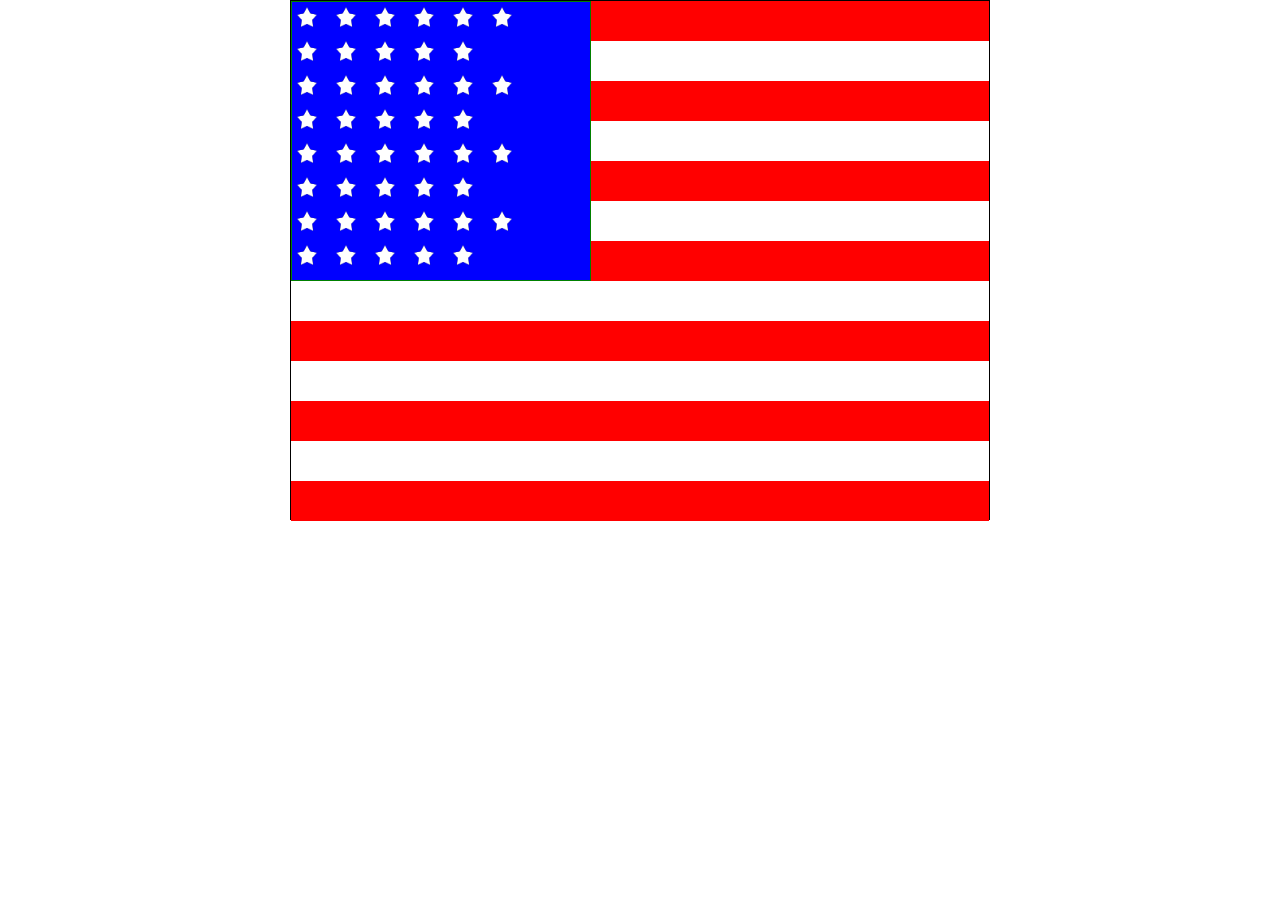
==== american-flag/index3.html @ c0b90922 "American flag and box model challenges" ====
<html lang="en">
<head>
    <meta charset="UTF-8">
    <meta name="viewport" content="width=device-width, initial-scale=1.0">
    <meta http-equiv="X-UA-Compatible" content="ie=edge">
    <title>Americam flag</title>
    <link rel="stylesheet" href="./main3.css">
</head>

<body>
    <div class="container">
        <section class="left">
            <div class="six">
                <img src="./star2.png" alt="American star">
                <img src="./star2.png" alt="American star">
                <img src="./star2.png" alt="American star">
                <img src="./star2.png" alt="American star">
                <img src="./star2.png" alt="American star">
                <img src="./star2.png" alt="American star">
            </div>
            <div class="five">
                        <img src="./star2.png" alt="American star">
                        <img src="./star2.png" alt="American star">
                        <img src="./star2.png" alt="American star">
                        <img src="./star2.png" alt="American star">
                        <img src="./star2.png" alt="American star">
                </div>
                <div class="six">
                        <img src="./star2.png" alt="American star">
                        <img src="./star2.png" alt="American star">
                        <img src="./star2.png" alt="American star">
                        <img src="./star2.png" alt="American star">
                        <img src="./star2.png" alt="American star">
                        <img src="./star2.png" alt="American star">
                    </div>
                    <div class="five">
                                <img src="./star2.png" alt="American star">
                                <img src="./star2.png" alt="American star">
                                <img src="./star2.png" alt="American star">
                                <img src="./star2.png" alt="American star">
                                <img src="./star2.png" alt="American star">
                        </div>
                        <div class="six">
                                <img src="./star2.png" alt="American star">
                                <img src="./star2.png" alt="American star">
                                <img src="./star2.png" alt="American star">
                                <img src="./star2.png" alt="American star">
                                <img src="./star2.png" alt="American star">
                                <img src="./star2.png" alt="American star">
                            </div>
                            <div class="five">
                                        <img src="./star2.png" alt="American star">
                                        <img src="./star2.png" alt="American star">
                                        <img src="./star2.png" alt="American star">
                                        <img src="./star2.png" alt="American star">
                                        <img src="./star2.png" alt="American star">
                                </div>

                                <div class="six">
                                        <img src="./star2.png" alt="American star">
                                        <img src="./star2.png" alt="American star">
                                        <img src="./star2.png" alt="American star">
                                        <img src="./star2.png" alt="American star">
                                        <img src="./star2.png" alt="American star">
                                        <img src="./star2.png" alt="American star">
                                    </div>
                                    <div class="five">
                                                <img src="./star2.png" alt="American star">
                                                <img src="./star2.png" alt="American star">
                                                <img src="./star2.png" alt="American star">
                                                <img src="./star2.png" alt="American star">
                                                <img src="./star2.png" alt="American star">
                                        </div>    
        </section>

        <section class="right">
            <div class="red"></div>
            <div class="white"></div>
            <div class="red"></div>
            <div class="white"></div>
            <div class="red"></div>
            <div class="white"></div>
            <div class="red"></div>
            <div class="white"></div>
            <div class="red"></div>
            <div class="white"></div>
            <div class="red"></div>
            <div class="white"></div>
            <div class="red"></div>
            


            
            
            

        </section>
         
    </div>

    
</body>
</html>
---- american-flag/main3.css ----
* {
    margin:0;
    box-sizing: border-box;
}

.container {
    width: 700px;
    height: 520px;
    border: 1px solid black;
    margin: 0 auto;

}

.left {
    border: 1px solid green;
    height: 280px;
    width: 300px;
    float: left;
    background-color: blue;
    background-image: url()

}

.right {

}

.right div {
 height: 40px;
}



.red {
    background-color: red;

}

.white {
    background-color: white;


}

img  {
    height:20px;
    width: 20px;  
    margin: 5px; 
    margin-right: 10px;
}

.six
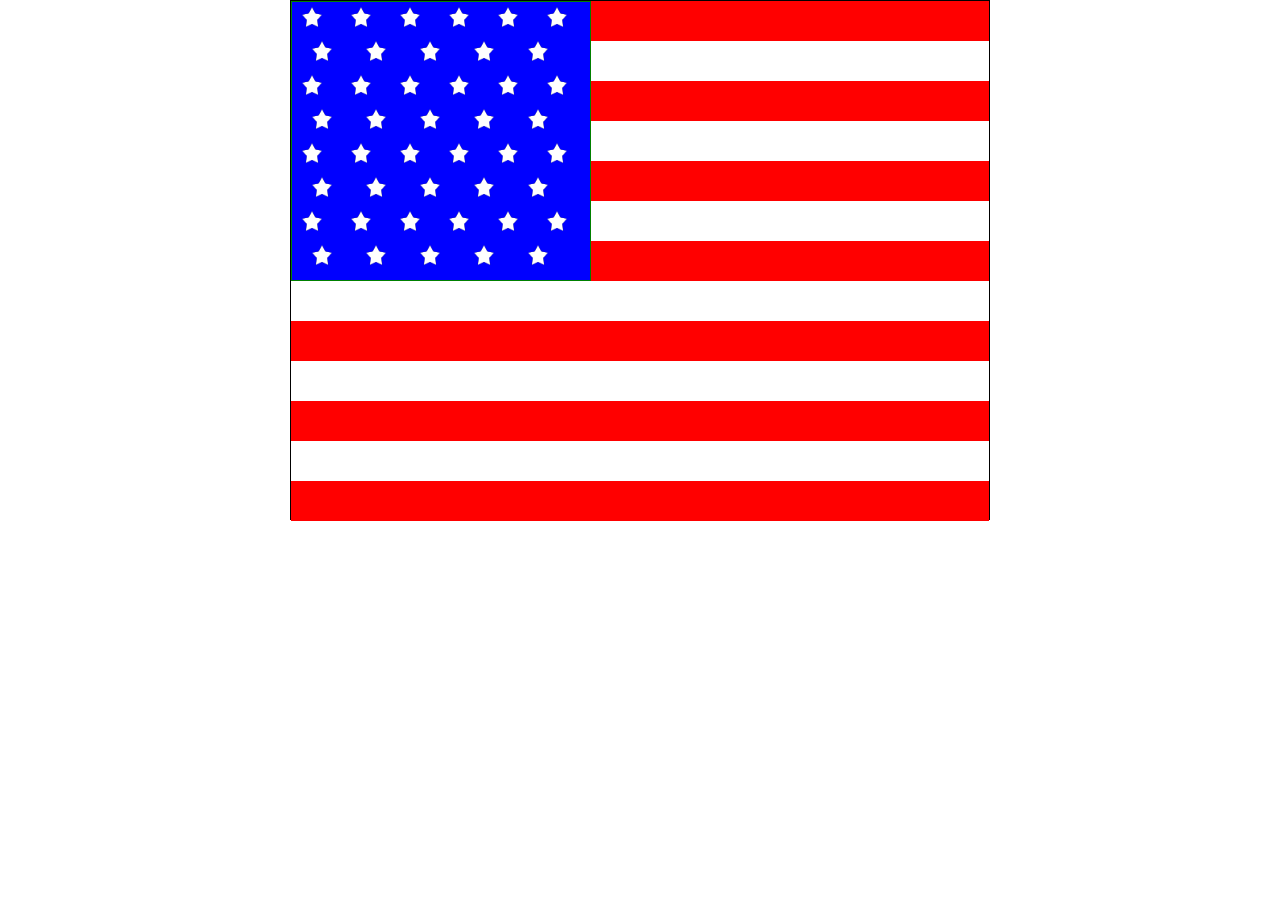
==== commit 165546da: "added to github in a later stage" ====
--- a/american-flag/index3.html
+++ b/american-flag/index3.html
@@ -1,4 +1,5 @@
 <html lang="en">
+
 <head>
     <meta charset="UTF-8">
     <meta name="viewport" content="width=device-width, initial-scale=1.0">
@@ -19,58 +20,58 @@
                 <img src="./star2.png" alt="American star">
             </div>
             <div class="five">
-                        <img src="./star2.png" alt="American star">
-                        <img src="./star2.png" alt="American star">
-                        <img src="./star2.png" alt="American star">
-                        <img src="./star2.png" alt="American star">
-                        <img src="./star2.png" alt="American star">
-                </div>
-                <div class="six">
-                        <img src="./star2.png" alt="American star">
-                        <img src="./star2.png" alt="American star">
-                        <img src="./star2.png" alt="American star">
-                        <img src="./star2.png" alt="American star">
-                        <img src="./star2.png" alt="American star">
-                        <img src="./star2.png" alt="American star">
-                    </div>
-                    <div class="five">
-                                <img src="./star2.png" alt="American star">
-                                <img src="./star2.png" alt="American star">
-                                <img src="./star2.png" alt="American star">
-                                <img src="./star2.png" alt="American star">
-                                <img src="./star2.png" alt="American star">
-                        </div>
-                        <div class="six">
-                                <img src="./star2.png" alt="American star">
-                                <img src="./star2.png" alt="American star">
-                                <img src="./star2.png" alt="American star">
-                                <img src="./star2.png" alt="American star">
-                                <img src="./star2.png" alt="American star">
-                                <img src="./star2.png" alt="American star">
-                            </div>
-                            <div class="five">
-                                        <img src="./star2.png" alt="American star">
-                                        <img src="./star2.png" alt="American star">
-                                        <img src="./star2.png" alt="American star">
-                                        <img src="./star2.png" alt="American star">
-                                        <img src="./star2.png" alt="American star">
-                                </div>
+                <img src="./star2.png" alt="American star">
+                <img src="./star2.png" alt="American star">
+                <img src="./star2.png" alt="American star">
+                <img src="./star2.png" alt="American star">
+                <img src="./star2.png" alt="American star">
+            </div>
+            <div class="six">
+                <img src="./star2.png" alt="American star">
+                <img src="./star2.png" alt="American star">
+                <img src="./star2.png" alt="American star">
+                <img src="./star2.png" alt="American star">
+                <img src="./star2.png" alt="American star">
+                <img src="./star2.png" alt="American star">
+            </div>
+            <div class="five">
+                <img src="./star2.png" alt="American star">
+                <img src="./star2.png" alt="American star">
+                <img src="./star2.png" alt="American star">
+                <img src="./star2.png" alt="American star">
+                <img src="./star2.png" alt="American star">
+            </div>
+            <div class="six">
+                <img src="./star2.png" alt="American star">
+                <img src="./star2.png" alt="American star">
+                <img src="./star2.png" alt="American star">
+                <img src="./star2.png" alt="American star">
+                <img src="./star2.png" alt="American star">
+                <img src="./star2.png" alt="American star">
+            </div>
+            <div class="five">
+                <img src="./star2.png" alt="American star">
+                <img src="./star2.png" alt="American star">
+                <img src="./star2.png" alt="American star">
+                <img src="./star2.png" alt="American star">
+                <img src="./star2.png" alt="American star">
+            </div>
 
-                                <div class="six">
-                                        <img src="./star2.png" alt="American star">
-                                        <img src="./star2.png" alt="American star">
-                                        <img src="./star2.png" alt="American star">
-                                        <img src="./star2.png" alt="American star">
-                                        <img src="./star2.png" alt="American star">
-                                        <img src="./star2.png" alt="American star">
-                                    </div>
-                                    <div class="five">
-                                                <img src="./star2.png" alt="American star">
-                                                <img src="./star2.png" alt="American star">
-                                                <img src="./star2.png" alt="American star">
-                                                <img src="./star2.png" alt="American star">
-                                                <img src="./star2.png" alt="American star">
-                                        </div>    
+            <div class="six">
+                <img src="./star2.png" alt="American star">
+                <img src="./star2.png" alt="American star">
+                <img src="./star2.png" alt="American star">
+                <img src="./star2.png" alt="American star">
+                <img src="./star2.png" alt="American star">
+                <img src="./star2.png" alt="American star">
+            </div>
+            <div class="five">
+                <img src="./star2.png" alt="American star">
+                <img src="./star2.png" alt="American star">
+                <img src="./star2.png" alt="American star">
+                <img src="./star2.png" alt="American star">
+                <img src="./star2.png" alt="American star">
+            </div>
         </section>
 
         <section class="right">
@@ -87,17 +88,11 @@
             <div class="red"></div>
             <div class="white"></div>
             <div class="red"></div>
-            
+        </section>
+
+    </div>
 
 
-            
-            
-            
+</body>
 
-        </section>
-         
-    </div>
-
-    
-</body>
 </html>--- a/american-flag/main3.css
+++ b/american-flag/main3.css
@@ -17,7 +17,7 @@
     width: 300px;
     float: left;
     background-color: blue;
-    background-image: url()
+    /* background-image: url() */
 
 }
 
@@ -46,9 +46,16 @@
     height:20px;
     width: 20px;  
     margin: 5px; 
+    margin-right: 15px;
+}
+
+.six img {
+    margin-left: 10px;
+}
+
+.five img {
+    margin-left: 20px;
     margin-right: 10px;
 }
 
-.six 
 
-
